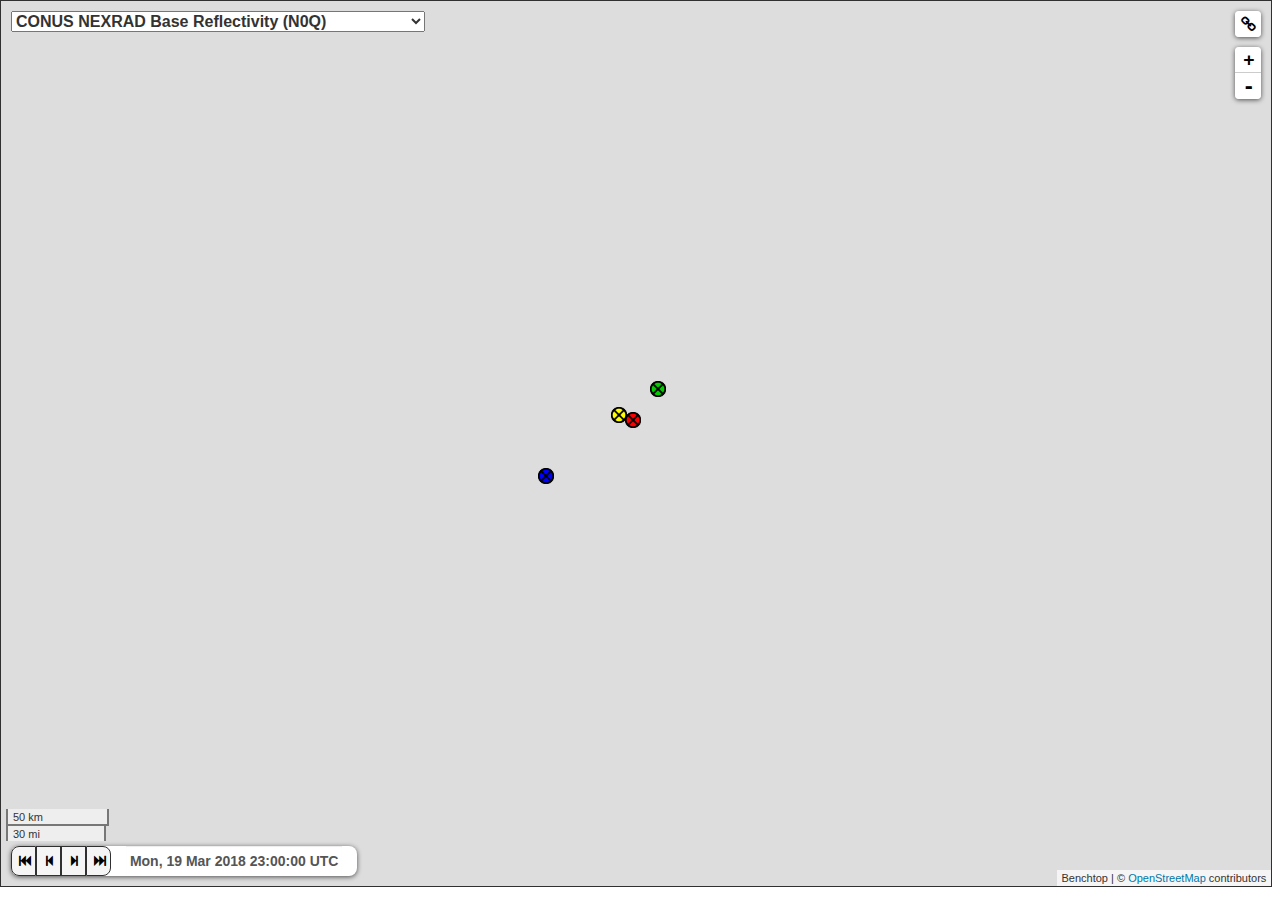
==== Sandbox/WMS-Leaflet3/WMS-Leaflet3.html @ 52acaf7d "Add LSR-specific KML plotter" ====
<!DOCTYPE html>

<html lang="en">
<head>
	<meta http-equiv="Content-Type" content="text/html; charset=UTF-8">
	<!--<base target="_top">--><base href="." target="_top">
	
	<meta name="viewport" content="width=device-width, initial-scale=1">
	
	<title>WMS Viewer (Chip)</title>
	
	<!--
	<link rel="shortcut icon" type="image/x-icon" href="https://leafletjs.com/examples/wms/docs/images/favicon.ico">
    <link rel="stylesheet" href="./WMS-Leaflet3_files/leaflet.css">	
    <script src="./WMS-Leaflet3_files/leaflet.js.download"></script>
	-->
	
	<link rel="stylesheet" href="./assets/style/bootstrap.min.css" />
	<link rel="stylesheet" href="./assets/style/bootstrap-datetimepicker.css" />
	<link rel="stylesheet" href="./assets/style/main.css" />
	
	<script src="./assets/js/jquery.min.js"></script>
	<script type="text/javascript" src="./assets/js/moment.js"></script>
	<script type="text/javascript" src="./assets/js/moment-timezone-with-data.js"></script>
	<script type="text/javascript" src="./assets/js/collapse.js"></script>
	<script type="text/javascript" src="./assets/js/transition.js"></script>
	<script type="text/javascript" src="./assets/js/bootstrap.min.js"></script>
	<script type="text/javascript" src="./assets/js/bootstrap-datetimepicker.js"></script>

	<link rel="stylesheet" href="./assets/style/jsoneditor.min.css">
	<script type="text/javascript" src="./assets/js/jsoneditor.min.js"></script>
	
	<style type="text/css">
		html,
		body {
			width: 99.7%;
			height: 99.5%;
			margin: 0.02em 0 0 0;
		}
		/*#containerT {float: left;  width: 100%; height: 3%; /* padding:  20px 20px 20px 20px* /} */
		/*#containerT .slider { width: 10%; height: 10%; } */

		#containerL,
		#containerR {
			width: 49.6%;
			height: 99.5%;
		}

		#containerL {
			float: left;
			/*border-right:1px solid #313030;  border-top:1px solid #313030;*/
		}

		#containerR {
			float: right;
			/*border-left:1px solid #313030;  border-top:1px solid #313030;*/
		}
		/*
        #containerL .map { width: 100%; height: 50%; border-bottom:1px solid #313030; }
        #containerR .map { width: 100%; height: 50%; border-bottom:1px solid #313030; }
        #containerL .map { width: 100%; height: 100%; border-bottom:1px solid #313030; }
        #containerR .map { width: 100%; height: 100%; border-bottom:1px solid #313030; }
        */

		div.line_separator {
			height: 1px;
			background: #717171;
			border-bottom: 1px solid #313030;
		}

		.titlecaption {
			padding: 3px 3px;
			font: 14px/16px Arial, Helvetica, sans-serif;
			background: white;
			background: rgba(255, 255, 255, /*0.9*/
			1.0);
			box-shadow: 0 0 15px rgba(0, 0, 0, 0.2);
			border-radius: 5px;
		}

		.titlecaption h4 {
			margin: 0 0 0px;
			color: /*#777*/
			black;
		}
		
		
		/* .leaflet-container {  */
		/*	width: 99.5%;   */
		/*	height: 99.5%;  */
		/* }  */

	</style>

	
</head>
<body>

	<!-- detect small screens (e.g., old iPhones) -->
	<script type="text/javascript">
		function isSmallScreen() {
			return screen.width < 500 || screen.height < 500
		}
	</script>
	
	<!--div class="line_separator"></div-->
	<div id="containerL">
		<!--div id="map_0" class="map"></div-->
		<!--div id="map_2" class="map"></div-->
	</div>
	<div id="containerR">
		<!--div id="map_1" class="map"></div-->
		<!--div id="map_3" class="map"></div-->
	</div>

	<div class='leaflet-control-zoom leaflet-bar row' id='dateTimeBar'>
		<div class='col-xs-4' id='dateButtonCol'></div>
		<div class='col-xs-8' id="datetimepickercol">
			<div class='input-group date' id='datetimepicker'>
				<input readonly type='text' class="form-control" id="datetimeform-control" />
				<!-- <span class="input-group-addon" id="datetimepicker-calendaricon">
					<span class="glyphicon glyphicon-calendar"></span>
				</span> -->
			</div>
		</div>
	</div>
	
	<div id="geocode-selector"></div>
	
	<!-- core Leaflet --> 
	<link rel="stylesheet" href="./dependencies/leaflet-0.7.3/leaflet.css" />
	<script src="./dependencies/leaflet-0.7.3/leaflet-src.js"></script>
		

	<!-- Leaflet plugins -->
	<!--    sync maps -->
	<script src="./dependencies/Leaflet.Sync-master/L.Map.Sync.js"></script>
	
	<!--    track mouse lat/lon  -->
	<link rel="stylesheet" href="./dependencies/Leaflet.MousePosition-master/src/L.Control.MousePosition.css" />
	<script src="./dependencies/Leaflet.MousePosition-master/src/L.Control.MousePosition.js"></script>
	
	<!--   easy buttons -->
	<link href="./assets/fonts/font-awesome-4.7.0/css/font-awesome.css" rel="stylesheet" />
	<script src="./dependencies/Leaflet.EasyButton-master/easy-button.js"></script>
	
	<!--    sidebar control  -->
	<link rel="stylesheet" href="./dependencies/leaflet-sidebar-master/src/L.Control.Sidebar.css" />
	<script src="./dependencies/leaflet-sidebar-master/src/L.Control.Sidebar.js"></script>
	
	<!--   KML Reader Layer -->
	<script type="text/javascript" src="./dependencies/leaflet-plugins-2/layer/vector/KML.js"></script>
	
<!--
	<div id="map" class="leaflet-container leaflet-touch leaflet-retina leaflet-fade-anim leaflet-grab leaflet-touch-drag leaflet-touch-zoom" tabindex="0" style="position: relative;">
		<div class="leaflet-pane leaflet-map-pane" style="transform: translate3d(0px, 0px, 0px);">
			<div class="leaflet-pane leaflet-tile-pane">
				<div class="leaflet-layer " style="z-index: 1; opacity: 1;">
					<div class="leaflet-tile-container leaflet-zoom-animated" style="z-index: 18; transform: translate3d(0px, 0px, 0px) scale(1);">
					</div>
				</div>
			</div>
			<div class="leaflet-pane leaflet-overlay-pane">
			</div>
			<div class="leaflet-pane leaflet-shadow-pane">
			</div>
			<div class="leaflet-pane leaflet-marker-pane">
			</div>
			<div class="leaflet-pane leaflet-tooltip-pane">
			</div>
			<div class="leaflet-pane leaflet-popup-pane">
			</div>
			<div class="leaflet-proxy leaflet-zoom-animated">
			</div>
		</div>
		<div class="leaflet-control-container">
			<div class="leaflet-top leaflet-left">
				<div class="leaflet-control-zoom leaflet-bar leaflet-control">
					<a class="leaflet-control-zoom-in" href="https://leafletjs.com/examples/wms/wms-example2.html#" title="Zoom in" role="button" aria-label="Zoom in" aria-disabled="false">
						<span aria-hidden="true">+</span>
					</a>
					<a class="leaflet-control-zoom-out" href="https://leafletjs.com/examples/wms/wms-example2.html#" title="Zoom out" role="button" aria-label="Zoom out" aria-disabled="false">
						<span aria-hidden="true">−</span>
					</a>
				</div>
			</div>
			<div class="leaflet-top leaflet-right">
			</div>
			<div class="leaflet-bottom leaflet-left">
				<div class='leaflet-control-zoom leaflet-bar row' id='dateTimeBar'>
				
					<div class='col-xs-4' id='dateButtonCol'></div>
					<div class='col-xs-8' id="datetimepickercol">
						<div class='input-group date' id='datetimepicker'>
							<input readonly type='text' class="form-control" id="datetimeform-control" />
							<!-- <span class="input-group-addon" id="datetimepicker-calendaricon">
								<span class="glyphicon glyphicon-calendar"></span>
							</span> -->
						</div>
					</div>
				</div>		
			</div>
			<div class="leaflet-bottom leaflet-right">
				<div class="leaflet-control-attribution leaflet-control">
				<!--
					<a href="https://leafletjs.com/" title="A JavaScript library for interactive maps">
					<svg aria-hidden="true" xmlns="http://www.w3.org/2000/svg" width="12" height="8" viewBox="0 0 12 8" class="leaflet-attribution-flag">
						<path fill="#4C7BE1" d="M0 0h12v4H0z"></path>
						<path fill="#FFD500" d="M0 4h12v3H0z"></path>
						<path fill="#E0BC00" d="M0 7h12v1H0z"></path>
					</svg>
					Leaflet</a>
				-->
				</div>
				
			</div>
		</div>
	</div>
	
	
	<script type="text/javascript">
		var GEOWATCH_NUM_MAPS_INITIAL = 1;  //Changed from 2 by Chip
		//if (isSmallScreen()) GEOWATCH_NUM_MAPS_INITIAL = 1;

		var GEOWATCH_NUM_MAPS_MAX = 4;
		var GEOWATCH_PUBLIC_MODE = true;
		var DEFAULT_MAP_CENTER = [34.75, -86.75];
		var DEFAULT_MAP_ZOOM = 8;
		var IGNORE_MAPBOX_LAYERS = false;
		var DEFAULT_SHOW_STREETS = !IGNORE_MAPBOX_LAYERS;
		var DEFAULT_SHOW_HILLSHADING = true;
		var DEFAULT_SHOW_ADVANCED_LAYERS = false;
		var DEFAULT_SHOW_LEGENDS = GEOWATCH_NUM_MAPS_INITIAL > 1;
		var DEFAULT_LAYERS = [
			"Streets and Borders (MapBox)"];
			
		var DEFAULT_PUBLIC_LAYERS = [
			"Streets and Borders (MapBox)",
			"NEXRAD Radar (nexrad-n0r-wmst)"];

		//if (!IGNORE_MAPBOX_LAYERS) {
		//	DEFAULT_LAYERS[0] = ['Streets and Borders (MapBox)']
		//	DEFAULT_PUBLIC_LAYERS[0] = ['Streets and Borders (MapBox)']
		//}
		var DEFAULT_DATETIME = '2018-03-19T23:00:00Z';
		var URLLayers = [];
		var DEFAULT_KML_FNAME = ""

		// check if URL contains parameters, e.g., go.html?N=3&DUMMY=23
		console.log("WMS_Leaflet3.html: Option string from URL = " + location.search);
		if (location.search) {
			var parameters = location.search.substring(1).split("&");
			for (var iparam = 0; iparam < parameters.length; ++iparam) {
				var parsed = parameters[iparam].split("=");
				console.log("WMS_Leaflet3.html: Parsed " + iparam + ": " + parsed);
				if (parsed.length == 2) {
					var param = parsed[0].toLowerCase(),
						value = parsed[1];
					if (param === 'n') {
						var nmaps = Number(value);
						if (isNaN(nmaps)) console.log("Invalid number of maps: " + nmaps);
						else GEOWATCH_NUM_MAPS_INITIAL = Math.floor(nmaps);
					} else if (param === 'lat') {
						var lat = Number(value);
						if (isNaN(lat)) console.log("Invalid latitude: " + value);
						else DEFAULT_MAP_CENTER[0] = lat;
					} else if (param === 'lng') {
						var lng = Number(value);
						if (isNaN(lng)) console.log("Invalid longitude: " + value);
						else DEFAULT_MAP_CENTER[1] = lng;
					} else if (param === 'zoom') {
						var zoom = Number(value);
						if (isNaN(zoom)) console.log("Invalid zoom: " + value);
						else DEFAULT_MAP_ZOOM = zoom;
					} else if (param === 'legends') {
						DEFAULT_SHOW_LEGENDS = value.toLowerCase() === 'true';
					} else if (param === 'datetime') {
						DEFAULT_DATETIME = value;
					} else if (param === 'kml_fname') {
					    DEFAULT_KML_FNAME = value;
						//console.log("WMS_Leaflet3: default kml fname = " + DEFAULT_KML_FNAME)
					} else if (param === 'maps') {
						var layers = value.split('%20').join(' ').split(";"); // replaces '%20' with ' ' then splits at ';'
						for (var i in layers) {
							if (i < DEFAULT_LAYERS.length) DEFAULT_LAYERS[i] = layers[i];
							else break;
						};
						//console.log(value);
						//console.log(layers);
						//console.log(DEFAULT_LAYERS);
					} else if (param === 'params') {
						URLLayers = URLLayers.concat([value.split(";")[0]]);
					} else console.log("Unrecognized parameter: " + param + ", with value: " + value);
					continue;
				} else {
					console.log('Bad param (= not found): ' + parameters[iparam]);
				};

			};
		}
		if (GEOWATCH_NUM_MAPS_INITIAL < 1) GEOWATCH_NUM_MAPS_INITIAL = 1;
		if (GEOWATCH_NUM_MAPS_INITIAL > GEOWATCH_NUM_MAPS_MAX) GEOWATCH_NUM_MAPS_INITIAL = GEOWATCH_NUM_MAPS_MAX;
	</script>

	<script type="text/javascript"> 


	</script>




	<script type="text/javascript" src="./components/dateChanger.js"></script>
	<script type="text/javascript" src="./components/layerChanger.js"></script>
	<script type="text/javascript" src="./components/KML_LSR.js"></script>
	<script type="text/javascript" src="./components/maps.js"></script>
	
	<!-- <script type="text/javascript" src="./components/popups.js"></script> -->
	<script type="text/javascript" src="./components/sidebars/addLayerSidebar/addLayerSidebar.js"></script>
	<!-- <script type="text/javascript" src="./components/sidebars/addLayerSidebar/soilMoistureDownscaling.js"></script> -->
	<!-- <script type="text/javascript" src="./components/sidebars/addLayerSidebar/arithmetic.js"></script> -->
	<!-- <script type="text/javascript" src="./components/sidebars/addLayerSidebar/absoluteTemporalStatistics.js"></script> -->
	<!-- <script type="text/javascript" src="./components/sidebars/addLayerSidebar/relativeTemporalStatistics.js"></script> -->
	<!-- <script type="text/javascript" src="./components/sidebars/addLayerSidebar/relativeTemporalStatisticsSoilStrength.js"></script> -->
	<!-- <script type="text/javascript" src="./components/sidebars/addLayerSidebar/spatialConvolution.js"></script> -->
	<script type="text/javascript" src="./components/sidebars/addLayerSidebar/colormap.js"></script>
	<!-- <script type="text/javascript" src="./components/cui_page/cui.js"></script> -->



</body>
</html>
---- Sandbox/WMS-Leaflet3/WMS-Leaflet3_files/leaflet.css ----
/* required styles */

.leaflet-pane,
.leaflet-tile,
.leaflet-marker-icon,
.leaflet-marker-shadow,
.leaflet-tile-container,
.leaflet-pane > svg,
.leaflet-pane > canvas,
.leaflet-zoom-box,
.leaflet-image-layer,
.leaflet-layer {
	position: absolute;
	left: 0;
	top: 0;
	}
.leaflet-container {
	overflow: hidden;
	}
.leaflet-tile,
.leaflet-marker-icon,
.leaflet-marker-shadow {
	-webkit-user-select: none;
	   -moz-user-select: none;
	        user-select: none;
	  -webkit-user-drag: none;
	}
/* Prevents IE11 from highlighting tiles in blue */
.leaflet-tile::selection {
	background: transparent;
}
/* Safari renders non-retina tile on retina better with this, but Chrome is worse */
.leaflet-safari .leaflet-tile {
	image-rendering: -webkit-optimize-contrast;
	}
/* hack that prevents hw layers "stretching" when loading new tiles */
.leaflet-safari .leaflet-tile-container {
	width: 1600px;
	height: 1600px;
	-webkit-transform-origin: 0 0;
	}
.leaflet-marker-icon,
.leaflet-marker-shadow {
	display: block;
	}
/* .leaflet-container svg: reset svg max-width decleration shipped in Joomla! (joomla.org) 3.x */
/* .leaflet-container img: map is broken in FF if you have max-width: 100% on tiles */
.leaflet-container .leaflet-overlay-pane svg {
	max-width: none !important;
	max-height: none !important;
	}
.leaflet-container .leaflet-marker-pane img,
.leaflet-container .leaflet-shadow-pane img,
.leaflet-container .leaflet-tile-pane img,
.leaflet-container img.leaflet-image-layer,
.leaflet-container .leaflet-tile {
	max-width: none !important;
	max-height: none !important;
	width: auto;
	padding: 0;
	}

.leaflet-container img.leaflet-tile {
	/* See: https://bugs.chromium.org/p/chromium/issues/detail?id=600120 */
	mix-blend-mode: plus-lighter;
}

.leaflet-container.leaflet-touch-zoom {
	-ms-touch-action: pan-x pan-y;
	touch-action: pan-x pan-y;
	}
.leaflet-container.leaflet-touch-drag {
	-ms-touch-action: pinch-zoom;
	/* Fallback for FF which doesn't support pinch-zoom */
	touch-action: none;
	touch-action: pinch-zoom;
}
.leaflet-container.leaflet-touch-drag.leaflet-touch-zoom {
	-ms-touch-action: none;
	touch-action: none;
}
.leaflet-container {
	-webkit-tap-highlight-color: transparent;
}
.leaflet-container a {
	-webkit-tap-highlight-color: rgba(51, 181, 229, 0.4);
}
.leaflet-tile {
	filter: inherit;
	visibility: hidden;
	}
.leaflet-tile-loaded {
	visibility: inherit;
	}
.leaflet-zoom-box {
	width: 0;
	height: 0;
	-moz-box-sizing: border-box;
	     box-sizing: border-box;
	z-index: 800;
	}
/* workaround for https://bugzilla.mozilla.org/show_bug.cgi?id=888319 */
.leaflet-overlay-pane svg {
	-moz-user-select: none;
	}

.leaflet-pane         { z-index: 400; }

.leaflet-tile-pane    { z-index: 200; }
.leaflet-overlay-pane { z-index: 400; }
.leaflet-shadow-pane  { z-index: 500; }
.leaflet-marker-pane  { z-index: 600; }
.leaflet-tooltip-pane   { z-index: 650; }
.leaflet-popup-pane   { z-index: 700; }

.leaflet-map-pane canvas { z-index: 100; }
.leaflet-map-pane svg    { z-index: 200; }

.leaflet-vml-shape {
	width: 1px;
	height: 1px;
	}
.lvml {
	behavior: url(#default#VML);
	display: inline-block;
	position: absolute;
	}


/* control positioning */

.leaflet-control {
	position: relative;
	z-index: 800;
	pointer-events: visiblePainted; /* IE 9-10 doesn't have auto */
	pointer-events: auto;
	}
.leaflet-top,
.leaflet-bottom {
	position: absolute;
	z-index: 1000;
	pointer-events: none;
	}
.leaflet-top {
	top: 0;
	}
.leaflet-right {
	right: 0;
	}
.leaflet-bottom {
	bottom: 0;
	}
.leaflet-left {
	left: 0;
	}
.leaflet-control {
	float: left;
	clear: both;
	}
.leaflet-right .leaflet-control {
	float: right;
	}
.leaflet-top .leaflet-control {
	margin-top: 10px;
	}
.leaflet-bottom .leaflet-control {
	margin-bottom: 10px;
	}
.leaflet-left .leaflet-control {
	margin-left: 10px;
	}
.leaflet-right .leaflet-control {
	margin-right: 10px;
	}


/* zoom and fade animations */

.leaflet-fade-anim .leaflet-popup {
	opacity: 0;
	-webkit-transition: opacity 0.2s linear;
	   -moz-transition: opacity 0.2s linear;
	        transition: opacity 0.2s linear;
	}
.leaflet-fade-anim .leaflet-map-pane .leaflet-popup {
	opacity: 1;
	}
.leaflet-zoom-animated {
	-webkit-transform-origin: 0 0;
	    -ms-transform-origin: 0 0;
	        transform-origin: 0 0;
	}
svg.leaflet-zoom-animated {
	will-change: transform;
}

.leaflet-zoom-anim .leaflet-zoom-animated {
	-webkit-transition: -webkit-transform 0.25s cubic-bezier(0,0,0.25,1);
	   -moz-transition:    -moz-transform 0.25s cubic-bezier(0,0,0.25,1);
	        transition:         transform 0.25s cubic-bezier(0,0,0.25,1);
	}
.leaflet-zoom-anim .leaflet-tile,
.leaflet-pan-anim .leaflet-tile {
	-webkit-transition: none;
	   -moz-transition: none;
	        transition: none;
	}

.leaflet-zoom-anim .leaflet-zoom-hide {
	visibility: hidden;
	}


/* cursors */

.leaflet-interactive {
	cursor: pointer;
	}
.leaflet-grab {
	cursor: -webkit-grab;
	cursor:    -moz-grab;
	cursor:         grab;
	}
.leaflet-crosshair,
.leaflet-crosshair .leaflet-interactive {
	cursor: crosshair;
	}
.leaflet-popup-pane,
.leaflet-control {
	cursor: auto;
	}
.leaflet-dragging .leaflet-grab,
.leaflet-dragging .leaflet-grab .leaflet-interactive,
.leaflet-dragging .leaflet-marker-draggable {
	cursor: move;
	cursor: -webkit-grabbing;
	cursor:    -moz-grabbing;
	cursor:         grabbing;
	}

/* marker & overlays interactivity */
.leaflet-marker-icon,
.leaflet-marker-shadow,
.leaflet-image-layer,
.leaflet-pane > svg path,
.leaflet-tile-container {
	pointer-events: none;
	}

.leaflet-marker-icon.leaflet-interactive,
.leaflet-image-layer.leaflet-interactive,
.leaflet-pane > svg path.leaflet-interactive,
svg.leaflet-image-layer.leaflet-interactive path {
	pointer-events: visiblePainted; /* IE 9-10 doesn't have auto */
	pointer-events: auto;
	}

/* visual tweaks */

.leaflet-container {
	background: #ddd;
	outline-offset: 1px;
	}
.leaflet-container a {
	color: #0078A8;
	}
.leaflet-zoom-box {
	border: 2px dotted #38f;
	background: rgba(255,255,255,0.5);
	}


/* general typography */
.leaflet-container {
	font-family: "Helvetica Neue", Arial, Helvetica, sans-serif;
	font-size: 12px;
	font-size: 0.75rem;
	line-height: 1.5;
	}


/* general toolbar styles */

.leaflet-bar {
	box-shadow: 0 1px 5px rgba(0,0,0,0.65);
	border-radius: 4px;
	}
.leaflet-bar a {
	background-color: #fff;
	border-bottom: 1px solid #ccc;
	width: 26px;
	height: 26px;
	line-height: 26px;
	display: block;
	text-align: center;
	text-decoration: none;
	color: black;
	}
.leaflet-bar a,
.leaflet-control-layers-toggle {
	background-position: 50% 50%;
	background-repeat: no-repeat;
	display: block;
	}
.leaflet-bar a:hover,
.leaflet-bar a:focus {
	background-color: #f4f4f4;
	}
.leaflet-bar a:first-child {
	border-top-left-radius: 4px;
	border-top-right-radius: 4px;
	}
.leaflet-bar a:last-child {
	border-bottom-left-radius: 4px;
	border-bottom-right-radius: 4px;
	border-bottom: none;
	}
.leaflet-bar a.leaflet-disabled {
	cursor: default;
	background-color: #f4f4f4;
	color: #bbb;
	}

.leaflet-touch .leaflet-bar a {
	width: 30px;
	height: 30px;
	line-height: 30px;
	}
.leaflet-touch .leaflet-bar a:first-child {
	border-top-left-radius: 2px;
	border-top-right-radius: 2px;
	}
.leaflet-touch .leaflet-bar a:last-child {
	border-bottom-left-radius: 2px;
	border-bottom-right-radius: 2px;
	}

/* zoom control */

.leaflet-control-zoom-in,
.leaflet-control-zoom-out {
	font: bold 18px 'Lucida Console', Monaco, monospace;
	text-indent: 1px;
	}

.leaflet-touch .leaflet-control-zoom-in, .leaflet-touch .leaflet-control-zoom-out  {
	font-size: 22px;
	}


/* layers control */

.leaflet-control-layers {
	box-shadow: 0 1px 5px rgba(0,0,0,0.4);
	background: #fff;
	border-radius: 5px;
	}
.leaflet-control-layers-toggle {
	background-image: url(images/layers.png);
	width: 36px;
	height: 36px;
	}
.leaflet-retina .leaflet-control-layers-toggle {
	background-image: url(images/layers-2x.png);
	background-size: 26px 26px;
	}
.leaflet-touch .leaflet-control-layers-toggle {
	width: 44px;
	height: 44px;
	}
.leaflet-control-layers .leaflet-control-layers-list,
.leaflet-control-layers-expanded .leaflet-control-layers-toggle {
	display: none;
	}
.leaflet-control-layers-expanded .leaflet-control-layers-list {
	display: block;
	position: relative;
	}
.leaflet-control-layers-expanded {
	padding: 6px 10px 6px 6px;
	color: #333;
	background: #fff;
	}
.leaflet-control-layers-scrollbar {
	overflow-y: scroll;
	overflow-x: hidden;
	padding-right: 5px;
	}
.leaflet-control-layers-selector {
	margin-top: 2px;
	position: relative;
	top: 1px;
	}
.leaflet-control-layers label {
	display: block;
	font-size: 13px;
	font-size: 1.08333em;
	}
.leaflet-control-layers-separator {
	height: 0;
	border-top: 1px solid #ddd;
	margin: 5px -10px 5px -6px;
	}

/* Default icon URLs */
.leaflet-default-icon-path { /* used only in path-guessing heuristic, see L.Icon.Default */
	background-image: url(images/marker-icon.png);
	}


/* attribution and scale controls */

.leaflet-container .leaflet-control-attribution {
	background: #fff;
	background: rgba(255, 255, 255, 0.8);
	margin: 0;
	}
.leaflet-control-attribution,
.leaflet-control-scale-line {
	padding: 0 5px;
	color: #333;
	line-height: 1.4;
	}
.leaflet-control-attribution a {
	text-decoration: none;
	}
.leaflet-control-attribution a:hover,
.leaflet-control-attribution a:focus {
	text-decoration: underline;
	}
.leaflet-attribution-flag {
	display: inline !important;
	vertical-align: baseline !important;
	width: 1em;
	height: 0.6669em;
	}
.leaflet-left .leaflet-control-scale {
	margin-left: 5px;
	}
.leaflet-bottom .leaflet-control-scale {
	margin-bottom: 5px;
	}
.leaflet-control-scale-line {
	border: 2px solid #777;
	border-top: none;
	line-height: 1.1;
	padding: 2px 5px 1px;
	white-space: nowrap;
	-moz-box-sizing: border-box;
	     box-sizing: border-box;
	background: rgba(255, 255, 255, 0.8);
	text-shadow: 1px 1px #fff;
	}
.leaflet-control-scale-line:not(:first-child) {
	border-top: 2px solid #777;
	border-bottom: none;
	margin-top: -2px;
	}
.leaflet-control-scale-line:not(:first-child):not(:last-child) {
	border-bottom: 2px solid #777;
	}

.leaflet-touch .leaflet-control-attribution,
.leaflet-touch .leaflet-control-layers,
.leaflet-touch .leaflet-bar {
	box-shadow: none;
	}
.leaflet-touch .leaflet-control-layers,
.leaflet-touch .leaflet-bar {
	border: 2px solid rgba(0,0,0,0.2);
	background-clip: padding-box;
	}


/* popup */

.leaflet-popup {
	position: absolute;
	text-align: center;
	margin-bottom: 20px;
	}
.leaflet-popup-content-wrapper {
	padding: 1px;
	text-align: left;
	border-radius: 12px;
	}
.leaflet-popup-content {
	margin: 13px 24px 13px 20px;
	line-height: 1.3;
	font-size: 13px;
	font-size: 1.08333em;
	min-height: 1px;
	}
.leaflet-popup-content p {
	margin: 17px 0;
	margin: 1.3em 0;
	}
.leaflet-popup-tip-container {
	width: 40px;
	height: 20px;
	position: absolute;
	left: 50%;
	margin-top: -1px;
	margin-left: -20px;
	overflow: hidden;
	pointer-events: none;
	}
.leaflet-popup-tip {
	width: 17px;
	height: 17px;
	padding: 1px;

	margin: -10px auto 0;
	pointer-events: auto;

	-webkit-transform: rotate(45deg);
	   -moz-transform: rotate(45deg);
	    -ms-transform: rotate(45deg);
	        transform: rotate(45deg);
	}
.leaflet-popup-content-wrapper,
.leaflet-popup-tip {
	background: white;
	color: #333;
	box-shadow: 0 3px 14px rgba(0,0,0,0.4);
	}
.leaflet-container a.leaflet-popup-close-button {
	position: absolute;
	top: 0;
	right: 0;
	border: none;
	text-align: center;
	width: 24px;
	height: 24px;
	font: 16px/24px Tahoma, Verdana, sans-serif;
	color: #757575;
	text-decoration: none;
	background: transparent;
	}
.leaflet-container a.leaflet-popup-close-button:hover,
.leaflet-container a.leaflet-popup-close-button:focus {
	color: #585858;
	}
.leaflet-popup-scrolled {
	overflow: auto;
	}

.leaflet-oldie .leaflet-popup-content-wrapper {
	-ms-zoom: 1;
	}
.leaflet-oldie .leaflet-popup-tip {
	width: 24px;
	margin: 0 auto;

	-ms-filter: "progid:DXImageTransform.Microsoft.Matrix(M11=0.70710678, M12=0.70710678, M21=-0.70710678, M22=0.70710678)";
	filter: progid:DXImageTransform.Microsoft.Matrix(M11=0.70710678, M12=0.70710678, M21=-0.70710678, M22=0.70710678);
	}

.leaflet-oldie .leaflet-control-zoom,
.leaflet-oldie .leaflet-control-layers,
.leaflet-oldie .leaflet-popup-content-wrapper,
.leaflet-oldie .leaflet-popup-tip {
	border: 1px solid #999;
	}


/* div icon */

.leaflet-div-icon {
	background: #fff;
	border: 1px solid #666;
	}


/* Tooltip */
/* Base styles for the element that has a tooltip */
.leaflet-tooltip {
	position: absolute;
	padding: 6px;
	background-color: #fff;
	border: 1px solid #fff;
	border-radius: 3px;
	color: #222;
	white-space: nowrap;
	-webkit-user-select: none;
	-moz-user-select: none;
	-ms-user-select: none;
	user-select: none;
	pointer-events: none;
	box-shadow: 0 1px 3px rgba(0,0,0,0.4);
	}
.leaflet-tooltip.leaflet-interactive {
	cursor: pointer;
	pointer-events: auto;
	}
.leaflet-tooltip-top:before,
.leaflet-tooltip-bottom:before,
.leaflet-tooltip-left:before,
.leaflet-tooltip-right:before {
	position: absolute;
	pointer-events: none;
	border: 6px solid transparent;
	background: transparent;
	content: "";
	}

/* Directions */

.leaflet-tooltip-bottom {
	margin-top: 6px;
}
.leaflet-tooltip-top {
	margin-top: -6px;
}
.leaflet-tooltip-bottom:before,
.leaflet-tooltip-top:before {
	left: 50%;
	margin-left: -6px;
	}
.leaflet-tooltip-top:before {
	bottom: 0;
	margin-bottom: -12px;
	border-top-color: #fff;
	}
.leaflet-tooltip-bottom:before {
	top: 0;
	margin-top: -12px;
	margin-left: -6px;
	border-bottom-color: #fff;
	}
.leaflet-tooltip-left {
	margin-left: -6px;
}
.leaflet-tooltip-right {
	margin-left: 6px;
}
.leaflet-tooltip-left:before,
.leaflet-tooltip-right:before {
	top: 50%;
	margin-top: -6px;
	}
.leaflet-tooltip-left:before {
	right: 0;
	margin-right: -12px;
	border-left-color: #fff;
	}
.leaflet-tooltip-right:before {
	left: 0;
	margin-left: -12px;
	border-right-color: #fff;
	}

/* Printing */

@media print {
	/* Prevent printers from removing background-images of controls. */
	.leaflet-control {
		-webkit-print-color-adjust: exact;
		print-color-adjust: exact;
		}
	}
---- Sandbox/WMS-Leaflet3/assets/style/main.css ----
/* #datetimepicker-calendaricon, */
#datetimeform-control {
  font-size: 14px;
  font-weight: bold;
  background-color: white;
  border: 0px;
  text-align: center;
  height: 30px;
  padding-left: 2px;
  padding-right: 2px;

  /* Because calendar glyphicon is hidden, enable the form-control pointer */
  cursor: pointer;
  background: transparent;
}

/* Hide the calendar glyphicon for now */
#datetimepicker-calendaricon {
  display: none;
  width: 0px;
}
#datetimepicker {
  width: 100%;
}

#dateButtonCol,
#datetimepickercol {
  padding-left: 0px;
  height: 30px;
}

#hourViewHeaderPrev,
#hourViewHeaderNext {
  display: none;
}
.bootstrap-datetimepicker-widget.usetwentyfour td.hour:after {
  content: "h";
}
.remove {
  display: none;
}
#hourViewHeaderPrev,
#hourViewHeaderNext {
  display: table-cell;
}
textarea,
input,
select {
  width: inherit;
  line-height: 1;
  resize: none;
  white-space: nowrap;
}
.no-padding-left {
  padding-left: 0px;
}
.no-padding-right {
  padding-right: 0px;
}
.margin-minus-ten {
  margin-left: -10%;
}
.margin-minus-five {
  margin-left: -5%;
}
.padding {
  padding-top: 15px;
}
.w-25 {
  width: 25%;
}
.w-50 {
  width: 50%;
}
.w-75 {
  width: 75%;
}
.w-90 {
  width: 90%;
}
.w-100 {
  width: 100%;
}
---- Sandbox/WMS-Leaflet3/assets/style/jsoneditor.min.css ----
div.jsoneditor .jsoneditor-search input{height:auto;border:inherit}div.jsoneditor .jsoneditor-search input:focus{border:none!important;box-shadow:none!important}div.jsoneditor table{border-collapse:collapse;width:auto}div.jsoneditor td,div.jsoneditor th{padding:0;display:table-cell;text-align:left;vertical-align:inherit;border-radius:inherit}div.jsoneditor-field,div.jsoneditor-readonly,div.jsoneditor-value{border:1px solid transparent;min-height:16px;min-width:32px;padding:2px;margin:1px;word-wrap:break-word;float:left}div.jsoneditor-field p,div.jsoneditor-value p{margin:0}div.jsoneditor-value{word-break:break-word}div.jsoneditor-readonly{min-width:16px;color:gray}div.jsoneditor-empty{border-color:#d3d3d3;border-style:dashed;border-radius:2px}div.jsoneditor-field.jsoneditor-empty::after,div.jsoneditor-value.jsoneditor-empty::after{pointer-events:none;color:#d3d3d3;font-size:8pt}div.jsoneditor-field.jsoneditor-empty::after{content:"field"}div.jsoneditor-value.jsoneditor-empty::after{content:"value"}a.jsoneditor-value.jsoneditor-url,div.jsoneditor-value.jsoneditor-url{color:green;text-decoration:underline}a.jsoneditor-value.jsoneditor-url{display:inline-block;padding:2px;margin:2px}a.jsoneditor-value.jsoneditor-url:focus,a.jsoneditor-value.jsoneditor-url:hover{color:#ee422e}div.jsoneditor td.jsoneditor-separator{padding:3px 0;vertical-align:top;color:gray}div.jsoneditor-field.jsoneditor-highlight,div.jsoneditor-field[contenteditable=true]:focus,div.jsoneditor-field[contenteditable=true]:hover,div.jsoneditor-value.jsoneditor-highlight,div.jsoneditor-value[contenteditable=true]:focus,div.jsoneditor-value[contenteditable=true]:hover{background-color:#ffffab;border:1px solid #ff0;border-radius:2px}div.jsoneditor-field.jsoneditor-highlight-active,div.jsoneditor-field.jsoneditor-highlight-active:focus,div.jsoneditor-field.jsoneditor-highlight-active:hover,div.jsoneditor-value.jsoneditor-highlight-active,div.jsoneditor-value.jsoneditor-highlight-active:focus,div.jsoneditor-value.jsoneditor-highlight-active:hover{background-color:#fe0;border:1px solid #ffc700;border-radius:2px}div.jsoneditor-value.jsoneditor-string{color:green}div.jsoneditor-value.jsoneditor-array,div.jsoneditor-value.jsoneditor-object{min-width:16px;color:grey}div.jsoneditor-value.jsoneditor-number{color:#ee422e}div.jsoneditor-value.jsoneditor-boolean{color:#ff8c00}div.jsoneditor-value.jsoneditor-null{color:#004ed0}div.jsoneditor-value.jsoneditor-invalid{color:#000}div.jsoneditor-tree button{width:24px;height:24px;padding:0;margin:0;border:none;cursor:pointer;background:transparent url(img/jsoneditor-icons.svg)}div.jsoneditor-mode-form tr.jsoneditor-expandable td.jsoneditor-tree,div.jsoneditor-mode-view tr.jsoneditor-expandable td.jsoneditor-tree{cursor:pointer}div.jsoneditor-tree button.jsoneditor-collapsed{background-position:0 -48px}div.jsoneditor-tree button.jsoneditor-expanded{background-position:0 -72px}div.jsoneditor-tree button.jsoneditor-contextmenu{background-position:-48px -72px}div.jsoneditor-tree button.jsoneditor-contextmenu.jsoneditor-selected,div.jsoneditor-tree button.jsoneditor-contextmenu:focus,div.jsoneditor-tree button.jsoneditor-contextmenu:hover,tr.jsoneditor-selected.jsoneditor-first button.jsoneditor-contextmenu{background-position:-48px -48px}div.jsoneditor-tree :focus{outline:0}div.jsoneditor-tree button:focus{background-color:#f5f5f5;outline:#e5e5e5 solid 1px}div.jsoneditor-tree button.jsoneditor-invisible{visibility:hidden;background:0 0}div.jsoneditor{color:#1a1a1a;border:1px solid #3883fa;-moz-box-sizing:border-box;-webkit-box-sizing:border-box;box-sizing:border-box;width:100%;height:100%;position:relative;padding:0;line-height:100%}div.jsoneditor-tree table.jsoneditor-tree{border-collapse:collapse;border-spacing:0;width:100%;margin:0}div.jsoneditor-outer{position:static;width:100%;height:100%;margin:-35px 0 0 0;padding:35px 0 0 0;-moz-box-sizing:border-box;-webkit-box-sizing:border-box;box-sizing:border-box}div.jsoneditor-outer.has-nav-bar{margin:-61px 0 0 0;padding:61px 0 0 0}div.jsoneditor-outer.has-status-bar{margin:-35px 0 -26px 0;padding:35px 0 26px 0}.ace-jsoneditor,textarea.jsoneditor-text{min-height:150px}div.jsoneditor-tree{width:100%;height:100%;position:relative;overflow:auto}textarea.jsoneditor-text{width:100%;height:100%;margin:0;-moz-box-sizing:border-box;-webkit-box-sizing:border-box;box-sizing:border-box;outline-width:0;border:none;background-color:#fff;resize:none}tr.jsoneditor-highlight,tr.jsoneditor-selected{background-color:#d3d3d3}tr.jsoneditor-selected button.jsoneditor-contextmenu,tr.jsoneditor-selected button.jsoneditor-dragarea{visibility:hidden}tr.jsoneditor-selected.jsoneditor-first button.jsoneditor-contextmenu,tr.jsoneditor-selected.jsoneditor-first button.jsoneditor-dragarea{visibility:visible}div.jsoneditor-tree button.jsoneditor-dragarea{background:url(img/jsoneditor-icons.svg) -72px -72px;cursor:move}div.jsoneditor-tree button.jsoneditor-dragarea:focus,div.jsoneditor-tree button.jsoneditor-dragarea:hover,tr.jsoneditor-selected.jsoneditor-first button.jsoneditor-dragarea{background-position:-72px -48px}div.jsoneditor td,div.jsoneditor th,div.jsoneditor tr{padding:0;margin:0}div.jsoneditor td{vertical-align:top}div.jsoneditor td.jsoneditor-tree{vertical-align:top}.jsoneditor-schema-error,div.jsoneditor td,div.jsoneditor textarea,div.jsoneditor th,div.jsoneditor-field,div.jsoneditor-value{font-family:droid sans mono,consolas,monospace,courier new,courier,sans-serif;font-size:10pt;color:#1a1a1a}.jsoneditor-schema-error{cursor:default;display:inline-block;height:24px;line-height:24px;position:relative;text-align:center;width:24px}div.jsoneditor-tree .jsoneditor-schema-error{width:24px;height:24px;padding:0;margin:0 4px 0 0;background:url(img/jsoneditor-icons.svg) -168px -48px}.jsoneditor-schema-error .jsoneditor-popover{background-color:#4c4c4c;border-radius:3px;box-shadow:0 0 5px rgba(0,0,0,.4);color:#fff;display:none;padding:7px 10px;position:absolute;width:200px;z-index:4}.jsoneditor-schema-error .jsoneditor-popover.jsoneditor-above{bottom:32px;left:-98px}.jsoneditor-schema-error .jsoneditor-popover.jsoneditor-below{top:32px;left:-98px}.jsoneditor-schema-error .jsoneditor-popover.jsoneditor-left{top:-7px;right:32px}.jsoneditor-schema-error .jsoneditor-popover.jsoneditor-right{top:-7px;left:32px}.jsoneditor-schema-error .jsoneditor-popover:before{border-right:7px solid transparent;border-left:7px solid transparent;content:'';display:block;left:50%;margin-left:-7px;position:absolute}.jsoneditor-schema-error .jsoneditor-popover.jsoneditor-above:before{border-top:7px solid #4c4c4c;bottom:-7px}.jsoneditor-schema-error .jsoneditor-popover.jsoneditor-below:before{border-bottom:7px solid #4c4c4c;top:-7px}.jsoneditor-schema-error .jsoneditor-popover.jsoneditor-left:before{border-left:7px solid #4c4c4c;border-top:7px solid transparent;border-bottom:7px solid transparent;content:'';top:19px;right:-14px;left:inherit;margin-left:inherit;margin-top:-7px;position:absolute}.jsoneditor-schema-error .jsoneditor-popover.jsoneditor-right:before{border-right:7px solid #4c4c4c;border-top:7px solid transparent;border-bottom:7px solid transparent;content:'';top:19px;left:-14px;margin-left:inherit;margin-top:-7px;position:absolute}.jsoneditor-schema-error:focus .jsoneditor-popover,.jsoneditor-schema-error:hover .jsoneditor-popover{display:block;-webkit-animation:fade-in .3s linear 1,move-up .3s linear 1;-moz-animation:fade-in .3s linear 1,move-up .3s linear 1;-ms-animation:fade-in .3s linear 1,move-up .3s linear 1}@-webkit-keyframes fade-in{from{opacity:0}to{opacity:1}}@-moz-keyframes fade-in{from{opacity:0}to{opacity:1}}@-ms-keyframes fade-in{from{opacity:0}to{opacity:1}}.jsoneditor .jsoneditor-text-errors{width:100%;border-collapse:collapse;background-color:#ffef8b;border-top:1px solid gold}.jsoneditor .jsoneditor-text-errors td{padding:3px 6px;vertical-align:middle}.jsoneditor-text-errors .jsoneditor-schema-error{border:none;width:24px;height:24px;padding:0;margin:0 4px 0 0;background:url(img/jsoneditor-icons.svg) -168px -48px}div.jsoneditor-contextmenu-root{position:relative;width:0;height:0}div.jsoneditor-contextmenu{position:absolute;box-sizing:content-box;z-index:99999}div.jsoneditor-contextmenu li,div.jsoneditor-contextmenu ul{box-sizing:content-box;position:relative}div.jsoneditor-contextmenu ul{position:relative;left:0;top:0;width:128px;background:#fff;border:1px solid #d3d3d3;box-shadow:2px 2px 12px rgba(128,128,128,.3);list-style:none;margin:0;padding:0}div.jsoneditor-contextmenu ul li button{position:relative;padding:0 4px 0 0;margin:0;width:128px;height:auto;border:none;cursor:pointer;color:#4d4d4d;background:0 0;font-size:10pt;font-family:arial,sans-serif;box-sizing:border-box;text-align:left}div.jsoneditor-contextmenu ul li button::-moz-focus-inner{padding:0;border:0}div.jsoneditor-contextmenu ul li button:focus,div.jsoneditor-contextmenu ul li button:hover{color:#1a1a1a;background-color:#f5f5f5;outline:0}div.jsoneditor-contextmenu ul li button.jsoneditor-default{width:96px}div.jsoneditor-contextmenu ul li button.jsoneditor-expand{float:right;width:32px;height:24px;border-left:1px solid #e5e5e5}div.jsoneditor-contextmenu div.jsoneditor-icon{position:absolute;top:0;left:0;width:24px;height:24px;border:none;padding:0;margin:0;background-image:url(img/jsoneditor-icons.svg)}div.jsoneditor-contextmenu ul li ul div.jsoneditor-icon{margin-left:24px}div.jsoneditor-contextmenu div.jsoneditor-text{padding:4px 0 4px 24px;word-wrap:break-word}div.jsoneditor-contextmenu div.jsoneditor-text.jsoneditor-right-margin{padding-right:24px}div.jsoneditor-contextmenu ul li button div.jsoneditor-expand{position:absolute;top:0;right:0;width:24px;height:24px;padding:0;margin:0 4px 0 0;background:url(img/jsoneditor-icons.svg) 0 -72px;opacity:.4}div.jsoneditor-contextmenu ul li button.jsoneditor-expand:focus div.jsoneditor-expand,div.jsoneditor-contextmenu ul li button.jsoneditor-expand:hover div.jsoneditor-expand,div.jsoneditor-contextmenu ul li button:focus div.jsoneditor-expand,div.jsoneditor-contextmenu ul li button:hover div.jsoneditor-expand,div.jsoneditor-contextmenu ul li.jsoneditor-selected div.jsoneditor-expand{opacity:1}div.jsoneditor-contextmenu div.jsoneditor-separator{height:0;border-top:1px solid #e5e5e5;padding-top:5px;margin-top:5px}div.jsoneditor-contextmenu button.jsoneditor-remove>div.jsoneditor-icon{background-position:-24px -24px}div.jsoneditor-contextmenu button.jsoneditor-remove:focus>div.jsoneditor-icon,div.jsoneditor-contextmenu button.jsoneditor-remove:hover>div.jsoneditor-icon{background-position:-24px 0}div.jsoneditor-contextmenu button.jsoneditor-append>div.jsoneditor-icon{background-position:0 -24px}div.jsoneditor-contextmenu button.jsoneditor-append:focus>div.jsoneditor-icon,div.jsoneditor-contextmenu button.jsoneditor-append:hover>div.jsoneditor-icon{background-position:0 0}div.jsoneditor-contextmenu button.jsoneditor-insert>div.jsoneditor-icon{background-position:0 -24px}div.jsoneditor-contextmenu button.jsoneditor-insert:focus>div.jsoneditor-icon,div.jsoneditor-contextmenu button.jsoneditor-insert:hover>div.jsoneditor-icon{background-position:0 0}div.jsoneditor-contextmenu button.jsoneditor-duplicate>div.jsoneditor-icon{background-position:-48px -24px}div.jsoneditor-contextmenu button.jsoneditor-duplicate:focus>div.jsoneditor-icon,div.jsoneditor-contextmenu button.jsoneditor-duplicate:hover>div.jsoneditor-icon{background-position:-48px 0}div.jsoneditor-contextmenu button.jsoneditor-sort-asc>div.jsoneditor-icon{background-position:-168px -24px}div.jsoneditor-contextmenu button.jsoneditor-sort-asc:focus>div.jsoneditor-icon,div.jsoneditor-contextmenu button.jsoneditor-sort-asc:hover>div.jsoneditor-icon{background-position:-168px 0}div.jsoneditor-contextmenu button.jsoneditor-sort-desc>div.jsoneditor-icon{background-position:-192px -24px}div.jsoneditor-contextmenu button.jsoneditor-sort-desc:focus>div.jsoneditor-icon,div.jsoneditor-contextmenu button.jsoneditor-sort-desc:hover>div.jsoneditor-icon{background-position:-192px 0}div.jsoneditor-contextmenu ul li button.jsoneditor-selected,div.jsoneditor-contextmenu ul li button.jsoneditor-selected:focus,div.jsoneditor-contextmenu ul li button.jsoneditor-selected:hover{color:#fff;background-color:#ee422e}div.jsoneditor-contextmenu ul li{overflow:hidden}div.jsoneditor-contextmenu ul li ul{display:none;position:relative;left:-10px;top:0;border:none;box-shadow:inset 0 0 10px rgba(128,128,128,.5);padding:0 10px;-webkit-transition:all .3s ease-out;-moz-transition:all .3s ease-out;-o-transition:all .3s ease-out;transition:all .3s ease-out}div.jsoneditor-contextmenu ul li ul li button{padding-left:24px;animation:all ease-in-out 1s}div.jsoneditor-contextmenu ul li ul li button:focus,div.jsoneditor-contextmenu ul li ul li button:hover{background-color:#f5f5f5}div.jsoneditor-contextmenu button.jsoneditor-type-string>div.jsoneditor-icon{background-position:-144px -24px}div.jsoneditor-contextmenu button.jsoneditor-type-string.jsoneditor-selected>div.jsoneditor-icon,div.jsoneditor-contextmenu button.jsoneditor-type-string:focus>div.jsoneditor-icon,div.jsoneditor-contextmenu button.jsoneditor-type-string:hover>div.jsoneditor-icon{background-position:-144px 0}div.jsoneditor-contextmenu button.jsoneditor-type-auto>div.jsoneditor-icon{background-position:-120px -24px}div.jsoneditor-contextmenu button.jsoneditor-type-auto.jsoneditor-selected>div.jsoneditor-icon,div.jsoneditor-contextmenu button.jsoneditor-type-auto:focus>div.jsoneditor-icon,div.jsoneditor-contextmenu button.jsoneditor-type-auto:hover>div.jsoneditor-icon{background-position:-120px 0}div.jsoneditor-contextmenu button.jsoneditor-type-object>div.jsoneditor-icon{background-position:-72px -24px}div.jsoneditor-contextmenu button.jsoneditor-type-object.jsoneditor-selected>div.jsoneditor-icon,div.jsoneditor-contextmenu button.jsoneditor-type-object:focus>div.jsoneditor-icon,div.jsoneditor-contextmenu button.jsoneditor-type-object:hover>div.jsoneditor-icon{background-position:-72px 0}div.jsoneditor-contextmenu button.jsoneditor-type-array>div.jsoneditor-icon{background-position:-96px -24px}div.jsoneditor-contextmenu button.jsoneditor-type-array.jsoneditor-selected>div.jsoneditor-icon,div.jsoneditor-contextmenu button.jsoneditor-type-array:focus>div.jsoneditor-icon,div.jsoneditor-contextmenu button.jsoneditor-type-array:hover>div.jsoneditor-icon{background-position:-96px 0}div.jsoneditor-contextmenu button.jsoneditor-type-modes>div.jsoneditor-icon{background-image:none;width:6px}div.jsoneditor-menu{width:100%;height:35px;padding:2px;margin:0;-moz-box-sizing:border-box;-webkit-box-sizing:border-box;box-sizing:border-box;color:#fff;background-color:#3883fa;border-bottom:1px solid #3883fa}div.jsoneditor-menu>button,div.jsoneditor-menu>div.jsoneditor-modes>button{width:26px;height:26px;margin:2px;padding:0;border-radius:2px;border:1px solid transparent;background:transparent url(img/jsoneditor-icons.svg);color:#fff;opacity:.8;font-family:arial,sans-serif;font-size:10pt;float:left}div.jsoneditor-menu>button:hover,div.jsoneditor-menu>div.jsoneditor-modes>button:hover{background-color:rgba(255,255,255,.2);border:1px solid rgba(255,255,255,.4)}div.jsoneditor-menu>button:active,div.jsoneditor-menu>button:focus,div.jsoneditor-menu>div.jsoneditor-modes>button:active,div.jsoneditor-menu>div.jsoneditor-modes>button:focus{background-color:rgba(255,255,255,.3)}div.jsoneditor-menu>button:disabled,div.jsoneditor-menu>div.jsoneditor-modes>button:disabled{opacity:.5}div.jsoneditor-menu>button.jsoneditor-collapse-all{background-position:0 -96px}div.jsoneditor-menu>button.jsoneditor-expand-all{background-position:0 -120px}div.jsoneditor-menu>button.jsoneditor-undo{background-position:-24px -96px}div.jsoneditor-menu>button.jsoneditor-undo:disabled{background-position:-24px -120px}div.jsoneditor-menu>button.jsoneditor-redo{background-position:-48px -96px}div.jsoneditor-menu>button.jsoneditor-redo:disabled{background-position:-48px -120px}div.jsoneditor-menu>button.jsoneditor-compact{background-position:-72px -96px}div.jsoneditor-menu>button.jsoneditor-format{background-position:-72px -120px}div.jsoneditor-menu>button.jsoneditor-repair{background-position:-96px -96px}div.jsoneditor-menu>div.jsoneditor-modes{display:inline-block;float:left}div.jsoneditor-menu>div.jsoneditor-modes>button{background-image:none;width:auto;padding-left:6px;padding-right:6px}div.jsoneditor-menu>button.jsoneditor-separator,div.jsoneditor-menu>div.jsoneditor-modes>button.jsoneditor-separator{margin-left:10px}div.jsoneditor-menu a{font-family:arial,sans-serif;font-size:10pt;color:#fff;opacity:.8;vertical-align:middle}div.jsoneditor-menu a:hover{opacity:1}div.jsoneditor-menu a.jsoneditor-poweredBy{font-size:8pt;position:absolute;right:0;top:0;padding:10px}table.jsoneditor-search div.jsoneditor-results,table.jsoneditor-search input{font-family:arial,sans-serif;font-size:10pt;color:#1a1a1a;background:0 0}table.jsoneditor-search div.jsoneditor-results{color:#fff;padding-right:5px;line-height:24px}table.jsoneditor-search{position:absolute;right:4px;top:4px;border-collapse:collapse;border-spacing:0}table.jsoneditor-search div.jsoneditor-frame{border:1px solid transparent;background-color:#fff;padding:0 2px;margin:0}table.jsoneditor-search div.jsoneditor-frame table{border-collapse:collapse}table.jsoneditor-search input{width:120px;border:none;outline:0;margin:1px;line-height:20px}table.jsoneditor-search button{width:16px;height:24px;padding:0;margin:0;border:none;background:url(img/jsoneditor-icons.svg);vertical-align:top}table.jsoneditor-search button:hover{background-color:transparent}table.jsoneditor-search button.jsoneditor-refresh{width:18px;background-position:-99px -73px}table.jsoneditor-search button.jsoneditor-next{cursor:pointer;background-position:-124px -73px}table.jsoneditor-search button.jsoneditor-next:hover{background-position:-124px -49px}table.jsoneditor-search button.jsoneditor-previous{cursor:pointer;background-position:-148px -73px;margin-right:2px}table.jsoneditor-search button.jsoneditor-previous:hover{background-position:-148px -49px}div.jsoneditor div.autocomplete.dropdown{position:absolute;background:#fff;box-shadow:2px 2px 12px rgba(128,128,128,.3);border:1px solid #d3d3d3;z-index:100;overflow-x:hidden;overflow-y:auto;cursor:default;margin:0;padding-left:2pt;padding-right:5pt;text-align:left;outline:0;font-family:droid sans mono,consolas,monospace,courier new,courier,sans-serif;font-size:10pt}div.jsoneditor div.autocomplete.dropdown .item{color:#333}div.jsoneditor div.autocomplete.dropdown .item.hover{background-color:#ddd}div.jsoneditor div.autocomplete.hint{color:#aaa;top:4px;left:4px}div.jsoneditor-treepath{padding:0 5px;overflow:hidden}div.jsoneditor-treepath div.jsoneditor-contextmenu-root{position:absolute;left:0}div.jsoneditor-treepath span.jsoneditor-treepath-element{margin:1px;font-family:arial,sans-serif;font-size:10pt}div.jsoneditor-treepath span.jsoneditor-treepath-seperator{margin:2px;font-size:9pt;font-family:arial,sans-serif}div.jsoneditor-treepath span.jsoneditor-treepath-element:hover,div.jsoneditor-treepath span.jsoneditor-treepath-seperator:hover{cursor:pointer;text-decoration:underline}div.jsoneditor-statusbar{line-height:26px;height:26px;margin-top:-26px;color:grey;background-color:#ebebeb;border-top:1px solid #d3d3d3;-moz-box-sizing:border-box;-webkit-box-sizing:border-box;box-sizing:border-box;font-size:10pt}div.jsoneditor-statusbar>.jsoneditor-curserinfo-label{margin:0 2px 0 4px}div.jsoneditor-statusbar>.jsoneditor-curserinfo-val{margin-right:12px}div.jsoneditor-statusbar>.jsoneditor-curserinfo-count{margin-left:4px}div.jsoneditor-navigation-bar{width:100%;height:26px;line-height:26px;padding:0;margin:0;border-bottom:1px solid #d3d3d3;-moz-box-sizing:border-box;-webkit-box-sizing:border-box;box-sizing:border-box;color:grey;background-color:#ebebeb;font-size:10pt}div.jsoneditor-navigation-bar.nav-bar-empty:after{content:'Select a node ...';color:rgba(104,104,91,.56);position:absolute;margin-left:5px}
---- Sandbox/WMS-Leaflet3/dependencies/leaflet-0.7.3/leaflet.css ----
/* required styles */

.leaflet-map-pane,
.leaflet-tile,
.leaflet-marker-icon,
.leaflet-marker-shadow,
.leaflet-tile-pane,
.leaflet-tile-container,
.leaflet-overlay-pane,
.leaflet-shadow-pane,
.leaflet-marker-pane,
.leaflet-popup-pane,
.leaflet-overlay-pane svg,
.leaflet-zoom-box,
.leaflet-image-layer,
.leaflet-layer {
	position: absolute;
	left: 0;
	top: 0;
	}
.leaflet-container {
	overflow: hidden;
	-ms-touch-action: none;
	}
.leaflet-tile,
.leaflet-marker-icon,
.leaflet-marker-shadow {
	-webkit-user-select: none;
	   -moz-user-select: none;
	        user-select: none;
	-webkit-user-drag: none;
	}
.leaflet-marker-icon,
.leaflet-marker-shadow {
	display: block;
	}
/* map is broken in FF if you have max-width: 100% on tiles */
.leaflet-container img {
	max-width: none !important;
	}
/* stupid Android 2 doesn't understand "max-width: none" properly */
.leaflet-container img.leaflet-image-layer {
	max-width: 15000px !important;
	}
.leaflet-tile {
	filter: inherit;
	visibility: hidden;
	}
.leaflet-tile-loaded {
	visibility: inherit;
	}
.leaflet-zoom-box {
	width: 0;
	height: 0;
	}
/* workaround for https://bugzilla.mozilla.org/show_bug.cgi?id=888319 */
.leaflet-overlay-pane svg {
	-moz-user-select: none;
	}

.leaflet-tile-pane    { z-index: 2; }
.leaflet-objects-pane { z-index: 3; }
.leaflet-overlay-pane { z-index: 4; }
.leaflet-shadow-pane  { z-index: 5; }
.leaflet-marker-pane  { z-index: 6; }
.leaflet-popup-pane   { z-index: 7; }

.leaflet-vml-shape {
	width: 1px;
	height: 1px;
	}
.lvml {
	behavior: url(#default#VML);
	display: inline-block;
	position: absolute;
	}


/* control positioning */

.leaflet-control {
	position: relative;
	z-index: 7;
	pointer-events: auto;
	}
.leaflet-top,
.leaflet-bottom {
	position: absolute;
	z-index: 1000;
	pointer-events: none;
	}
.leaflet-top {
	top: 0;
	}
.leaflet-right {
	right: 0;
	}
.leaflet-bottom {
	bottom: 0;
	}
.leaflet-left {
	left: 0;
	}
.leaflet-control {
	float: left;
	clear: both;
	}
.leaflet-right .leaflet-control {
	float: right;
	}
.leaflet-top .leaflet-control {
	margin-top: 10px;
	}
.leaflet-bottom .leaflet-control {
	margin-bottom: 10px;
	}
.leaflet-left .leaflet-control {
	margin-left: 10px;
	}
.leaflet-right .leaflet-control {
	margin-right: 10px;
	}


/* zoom and fade animations */

.leaflet-fade-anim .leaflet-tile,
.leaflet-fade-anim .leaflet-popup {
	opacity: 0;
	-webkit-transition: opacity 0.2s linear;
	   -moz-transition: opacity 0.2s linear;
	     -o-transition: opacity 0.2s linear;
	        transition: opacity 0.2s linear;
	}
.leaflet-fade-anim .leaflet-tile-loaded,
.leaflet-fade-anim .leaflet-map-pane .leaflet-popup {
	opacity: 1;
	}

.leaflet-zoom-anim .leaflet-zoom-animated {
	-webkit-transition: -webkit-transform 0.25s cubic-bezier(0,0,0.25,1);
	   -moz-transition:    -moz-transform 0.25s cubic-bezier(0,0,0.25,1);
	     -o-transition:      -o-transform 0.25s cubic-bezier(0,0,0.25,1);
	        transition:         transform 0.25s cubic-bezier(0,0,0.25,1);
	}
.leaflet-zoom-anim .leaflet-tile,
.leaflet-pan-anim .leaflet-tile,
.leaflet-touching .leaflet-zoom-animated {
	-webkit-transition: none;
	   -moz-transition: none;
	     -o-transition: none;
	        transition: none;
	}

.leaflet-zoom-anim .leaflet-zoom-hide {
	visibility: hidden;
	}


/* cursors */

.leaflet-clickable {
	cursor: pointer;
	}
.leaflet-container {
	cursor: -webkit-grab;
	cursor:    -moz-grab;
	}
.leaflet-popup-pane,
.leaflet-control {
	cursor: auto;
	}
.leaflet-dragging .leaflet-container,
.leaflet-dragging .leaflet-clickable {
	cursor: move;
	cursor: -webkit-grabbing;
	cursor:    -moz-grabbing;
	}


/* visual tweaks */

.leaflet-container {
	background: #ddd;
	outline: 0;
	}
.leaflet-container a {
	color: #0078A8;
	}
.leaflet-container a.leaflet-active {
	outline: 2px solid orange;
	}
.leaflet-zoom-box {
	border: 2px dotted #38f;
	background: rgba(255,255,255,0.5);
	}


/* general typography */
.leaflet-container {
	font: 12px/1.5 "Helvetica Neue", Arial, Helvetica, sans-serif;
	}


/* general toolbar styles */

.leaflet-bar {
	box-shadow: 0 1px 5px rgba(0,0,0,0.65);
	border-radius: 4px;
	}
.leaflet-bar a,
.leaflet-bar a:hover {
	background-color: #fff;
	border-bottom: 1px solid #ccc;
	width: 26px;
	height: 26px;
	line-height: 26px;
	display: block;
	text-align: center;
	text-decoration: none;
	color: black;
	}
.leaflet-bar a,
.leaflet-control-layers-toggle {
	background-position: 50% 50%;
	background-repeat: no-repeat;
	display: block;
	}
.leaflet-bar a:hover {
	background-color: #f4f4f4;
	}
.leaflet-bar a:first-child {
	border-top-left-radius: 4px;
	border-top-right-radius: 4px;
	}
.leaflet-bar a:last-child {
	border-bottom-left-radius: 4px;
	border-bottom-right-radius: 4px;
	border-bottom: none;
	}
.leaflet-bar a.leaflet-disabled {
	cursor: default;
	background-color: #f4f4f4;
	color: #bbb;
	}

.leaflet-touch .leaflet-bar a {
	width: 30px;
	height: 30px;
	line-height: 30px;
	}


/* zoom control */

.leaflet-control-zoom-in,
.leaflet-control-zoom-out {
	font: bold 18px 'Lucida Console', Monaco, monospace;
	text-indent: 1px;
	}
.leaflet-control-zoom-out {
	font-size: 20px;
	}

.leaflet-touch .leaflet-control-zoom-in {
	font-size: 22px;
	}
.leaflet-touch .leaflet-control-zoom-out {
	font-size: 24px;
	}


/* layers control */

.leaflet-control-layers {
	box-shadow: 0 1px 5px rgba(0,0,0,0.4);
	background: #fff;
	border-radius: 5px;
	}
.leaflet-control-layers-toggle {
	background-image: url(images/layers.png);
	width: 36px;
	height: 36px;
	}
.leaflet-retina .leaflet-control-layers-toggle {
	background-image: url(images/layers-2x.png);
	background-size: 26px 26px;
	}
.leaflet-touch .leaflet-control-layers-toggle {
	width: 44px;
	height: 44px;
	}
.leaflet-control-layers .leaflet-control-layers-list,
.leaflet-control-layers-expanded .leaflet-control-layers-toggle {
	display: none;
	}
.leaflet-control-layers-expanded .leaflet-control-layers-list {
	display: block;
	position: relative;
	}
.leaflet-control-layers-expanded {
	padding: 6px 10px 6px 6px;
	color: #333;
	background: #fff;
	}
.leaflet-control-layers-selector {
	margin-top: 2px;
	position: relative;
	top: 1px;
	}
.leaflet-control-layers label {
	display: block;
	}
.leaflet-control-layers-separator {
	height: 0;
	border-top: 1px solid #ddd;
	margin: 5px -10px 5px -6px;
	}


/* attribution and scale controls */

.leaflet-container .leaflet-control-attribution {
	background: #fff;
	background: rgba(255, 255, 255, 0.7);
	margin: 0;
	}
.leaflet-control-attribution,
.leaflet-control-scale-line {
	padding: 0 5px;
	color: #333;
	}
.leaflet-control-attribution a {
	text-decoration: none;
	}
.leaflet-control-attribution a:hover {
	text-decoration: underline;
	}
.leaflet-container .leaflet-control-attribution,
.leaflet-container .leaflet-control-scale {
	font-size: 11px;
	}
.leaflet-left .leaflet-control-scale {
	margin-left: 5px;
	}
.leaflet-bottom .leaflet-control-scale {
	margin-bottom: 5px;
	}
.leaflet-control-scale-line {
	border: 2px solid #777;
	border-top: none;
	line-height: 1.1;
	padding: 2px 5px 1px;
	font-size: 11px;
	white-space: nowrap;
	overflow: hidden;
	-moz-box-sizing: content-box;
	     box-sizing: content-box;

	background: #fff;
	background: rgba(255, 255, 255, 0.5);
	}
.leaflet-control-scale-line:not(:first-child) {
	border-top: 2px solid #777;
	border-bottom: none;
	margin-top: -2px;
	}
.leaflet-control-scale-line:not(:first-child):not(:last-child) {
	border-bottom: 2px solid #777;
	}

.leaflet-touch .leaflet-control-attribution,
.leaflet-touch .leaflet-control-layers,
.leaflet-touch .leaflet-bar {
	box-shadow: none;
	}
.leaflet-touch .leaflet-control-layers,
.leaflet-touch .leaflet-bar {
	border: 2px solid rgba(0,0,0,0.2);
	background-clip: padding-box;
	}


/* popup */

.leaflet-popup {
	position: absolute;
	text-align: center;
	}
.leaflet-popup-content-wrapper {
	padding: 1px;
	text-align: left;
	border-radius: 12px;
	}
.leaflet-popup-content {
	margin: 13px 19px;
	line-height: 1.4;
	}
.leaflet-popup-content p {
	margin: 18px 0;
	}
.leaflet-popup-tip-container {
	margin: 0 auto;
	width: 40px;
	height: 20px;
	position: relative;
	overflow: hidden;
	}
.leaflet-popup-tip {
	width: 17px;
	height: 17px;
	padding: 1px;

	margin: -10px auto 0;

	-webkit-transform: rotate(45deg);
	   -moz-transform: rotate(45deg);
	    -ms-transform: rotate(45deg);
	     -o-transform: rotate(45deg);
	        transform: rotate(45deg);
	}
.leaflet-popup-content-wrapper,
.leaflet-popup-tip {
	background: white;

	box-shadow: 0 3px 14px rgba(0,0,0,0.4);
	}
.leaflet-container a.leaflet-popup-close-button {
	position: absolute;
	top: 0;
	right: 0;
	padding: 4px 4px 0 0;
	text-align: center;
	width: 18px;
	height: 14px;
	font: 16px/14px Tahoma, Verdana, sans-serif;
	color: #c3c3c3;
	text-decoration: none;
	font-weight: bold;
	background: transparent;
	}
.leaflet-container a.leaflet-popup-close-button:hover {
	color: #999;
	}
.leaflet-popup-scrolled {
	overflow: auto;
	border-bottom: 1px solid #ddd;
	border-top: 1px solid #ddd;
	}

.leaflet-oldie .leaflet-popup-content-wrapper {
	zoom: 1;
	}
.leaflet-oldie .leaflet-popup-tip {
	width: 24px;
	margin: 0 auto;

	-ms-filter: "progid:DXImageTransform.Microsoft.Matrix(M11=0.70710678, M12=0.70710678, M21=-0.70710678, M22=0.70710678)";
	filter: progid:DXImageTransform.Microsoft.Matrix(M11=0.70710678, M12=0.70710678, M21=-0.70710678, M22=0.70710678);
	}
.leaflet-oldie .leaflet-popup-tip-container {
	margin-top: -1px;
	}

.leaflet-oldie .leaflet-control-zoom,
.leaflet-oldie .leaflet-control-layers,
.leaflet-oldie .leaflet-popup-content-wrapper,
.leaflet-oldie .leaflet-popup-tip {
	border: 1px solid #999;
	}


/* div icon */

.leaflet-div-icon {
	background: #fff;
	border: 1px solid #666;
	}
---- Sandbox/WMS-Leaflet3/dependencies/Leaflet.MousePosition-master/src/L.Control.MousePosition.css ----
.leaflet-container .leaflet-control-mouseposition {
  background-color: rgba(255, 255, 255, 0.7);
  box-shadow: 0 0 5px #bbb;
  padding: 0 5px;
  margin:0;
  color: #333;
  font: 11px/1.5 "Helvetica Neue", Arial, Helvetica, sans-serif;
}
---- Sandbox/WMS-Leaflet3/dependencies/leaflet-sidebar-master/src/L.Control.Sidebar.css ----
.leaflet-sidebar {
  position: absolute;
  height: 100%;
  -webkit-box-sizing: border-box;
  -moz-box-sizing: border-box;
  box-sizing: border-box;
  padding: 10px;
  z-index: 2000; }
  .leaflet-sidebar.left {
    left: -500px;
    transition: left 0.5s, width 0.5s;
    padding-right: 0; }
    .leaflet-sidebar.left.visible {
      left: 0; }
  .leaflet-sidebar.right {
    right: -500px;
    transition: right 0.5s, width 0.5s;
    padding-left: 0; }
    .leaflet-sidebar.right.visible {
      right: 0; }
  .leaflet-sidebar > .leaflet-control {
    height: 100%;
    width: 100%;
    overflow: auto;
    -webkit-overflow-scrolling: touch;
    -webkit-box-sizing: border-box;
    -moz-box-sizing: border-box;
    box-sizing: border-box;
    padding: 8px 24px;
    font-size: 1.1em;
    background: white;
    box-shadow: 0 1px 7px rgba(0, 0, 0, 0.65);
    -webkit-border-radius: 4px;
    border-radius: 4px; }
    .leaflet-touch .leaflet-sidebar > .leaflet-control {
      box-shadow: none;
      border: 2px solid rgba(0, 0, 0, 0.2);
      background-clip: padding-box; }
  @media (max-width: 767px) {
    .leaflet-sidebar {
      width: 100%;
      padding: 0; }
      .leaflet-sidebar.left.visible ~ .leaflet-left {
        left: 100%; }
      .leaflet-sidebar.right.visible ~ .leaflet-right {
        right: 100%; }
      .leaflet-sidebar.left {
        left: -100%; }
        .leaflet-sidebar.left.visible {
          left: 0; }
      .leaflet-sidebar.right {
        right: -100%; }
        .leaflet-sidebar.right.visible {
          right: 0; }
      .leaflet-sidebar > .leaflet-control {
        box-shadow: none;
        -webkit-border-radius: 0;
        border-radius: 0; }
        .leaflet-touch .leaflet-sidebar > .leaflet-control {
          border: 0; } }
  @media (min-width: 768px) and (max-width: 991px) {
    .leaflet-sidebar {
      width: 305px; }
      .leaflet-sidebar.left.visible ~ .leaflet-left {
        left: 305px; }
      .leaflet-sidebar.right.visible ~ .leaflet-right {
        right: 305px; } }
  @media (min-width: 992px) and (max-width: 1199px) {
    .leaflet-sidebar {
      width: 390px; }
      .leaflet-sidebar.left.visible ~ .leaflet-left {
        left: 390px; }
      .leaflet-sidebar.right.visible ~ .leaflet-right {
        right: 390px; } }
  @media (min-width: 1200px) {
    .leaflet-sidebar {
      width: 460px; }
      .leaflet-sidebar.left.visible ~ .leaflet-left {
        left: 460px; }
      .leaflet-sidebar.right.visible ~ .leaflet-right {
        right: 460px; } }
  .leaflet-sidebar .close {
    position: absolute;
    right: 20px;
    top: 20px;
    width: 31px;
    height: 31px;
    color: #333;
    font-size: 25pt;
    line-height: 1em;
    text-align: center;
    background: white;
    -webkit-border-radius: 16px;
    border-radius: 16px;
    cursor: pointer;
    z-index: 8; }

.leaflet-left {
  transition: left 0.5s; }

.leaflet-right {
  transition: right 0.5s; }
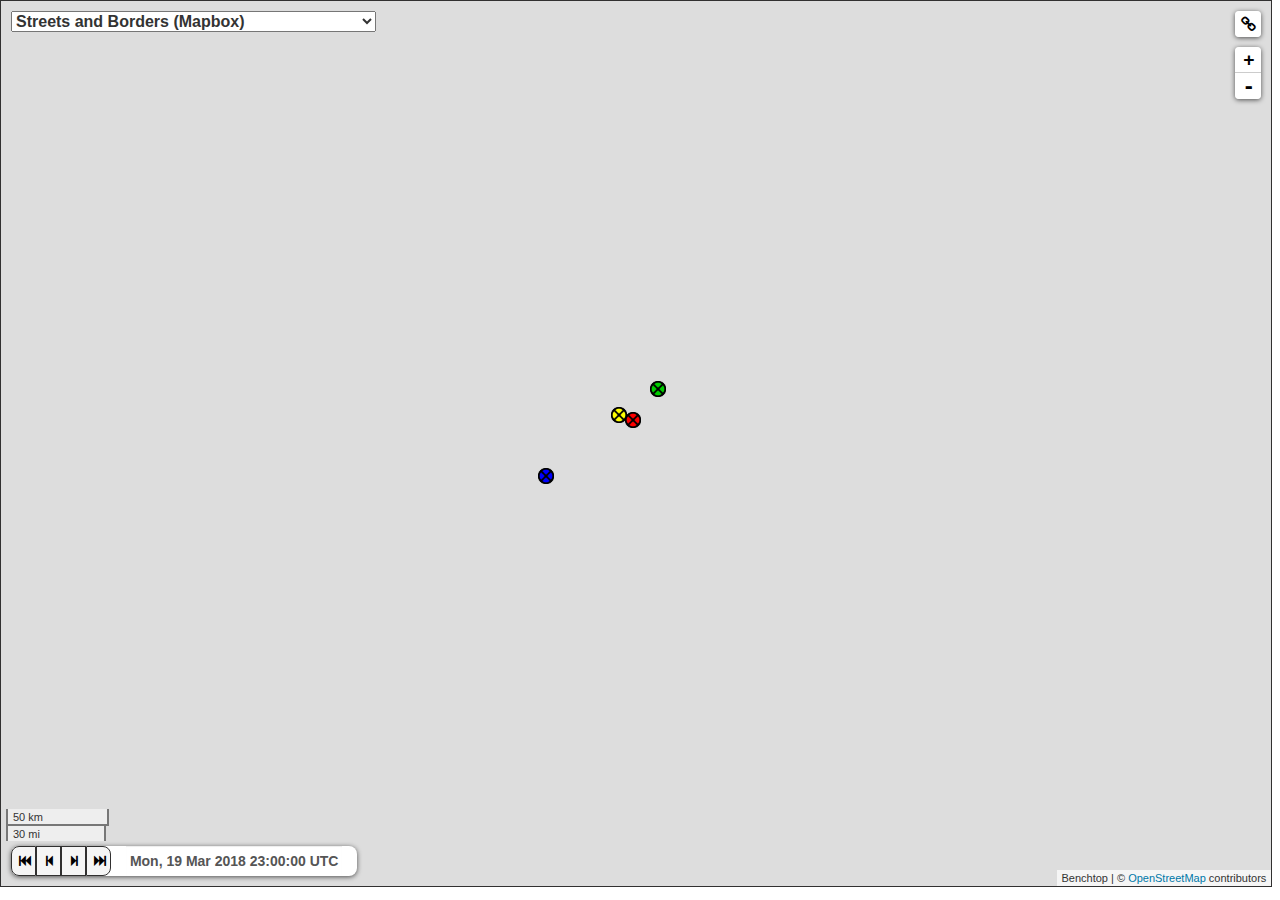
==== commit f664dd7a: "Add Azimuth Plotting for Chunky" ====
--- a/Sandbox/WMS-Leaflet3/WMS-Leaflet3.html
+++ b/Sandbox/WMS-Leaflet3/WMS-Leaflet3.html
@@ -222,7 +222,7 @@
 		var GEOWATCH_NUM_MAPS_INITIAL = 1;  //Changed from 2 by Chip
 		//if (isSmallScreen()) GEOWATCH_NUM_MAPS_INITIAL = 1;
 
-		var GEOWATCH_NUM_MAPS_MAX = 4;
+		var GEOWATCH_NUM_MAPS_MAX = 1;  //was 4, changed to 1 by chip
 		var GEOWATCH_PUBLIC_MODE = true;
 		var DEFAULT_MAP_CENTER = [34.75, -86.75];
 		var DEFAULT_MAP_ZOOM = 8;
@@ -231,12 +231,15 @@
 		var DEFAULT_SHOW_HILLSHADING = true;
 		var DEFAULT_SHOW_ADVANCED_LAYERS = false;
 		var DEFAULT_SHOW_LEGENDS = GEOWATCH_NUM_MAPS_INITIAL > 1;
+		//var DEFAULT_LAYERS = [
+		//	"CONUS NEXRAD Base Reflectivity (N0Q)"];
 		var DEFAULT_LAYERS = [
-			"Streets and Borders (MapBox)"];
-			
+			"Chunky, MUSIC 4.0Hz"];
+				
+		
 		var DEFAULT_PUBLIC_LAYERS = [
-			"Streets and Borders (MapBox)",
-			"NEXRAD Radar (nexrad-n0r-wmst)"];
+			"CONUS NEXRAD Base Reflectivity (N0Q)",
+			"CONUS NEXRAD Base Reflectivity (N0Q)"];
 
 		//if (!IGNORE_MAPBOX_LAYERS) {
 		//	DEFAULT_LAYERS[0] = ['Streets and Borders (MapBox)']
@@ -245,6 +248,7 @@
 		var DEFAULT_DATETIME = '2018-03-19T23:00:00Z';
 		var URLLayers = [];
 		var DEFAULT_KML_FNAME = ""
+		var DEFAULT_AZIMUTH_FNAME =""
 
 		// check if URL contains parameters, e.g., go.html?N=3&DUMMY=23
 		console.log("WMS_Leaflet3.html: Option string from URL = " + location.search);
@@ -277,8 +281,11 @@
 					} else if (param === 'datetime') {
 						DEFAULT_DATETIME = value;
 					} else if (param === 'kml_fname') {
-					    DEFAULT_KML_FNAME = value;
+					  DEFAULT_KML_FNAME = value;
 						//console.log("WMS_Leaflet3: default kml fname = " + DEFAULT_KML_FNAME)
+					} else if (param === 'az_fname') {
+						DEFAULT_AZIMUTH_FNAME = value;		
+						//console.log("WMS_Leaflet3: default azimuth fname = " + DEFAULT_AZIMUTH_FNAME)						
 					} else if (param === 'maps') {
 						var layers = value.split('%20').join(' ').split(";"); // replaces '%20' with ' ' then splits at ';'
 						for (var i in layers) {
@@ -313,6 +320,7 @@
 	<script type="text/javascript" src="./components/dateChanger.js"></script>
 	<script type="text/javascript" src="./components/layerChanger.js"></script>
 	<script type="text/javascript" src="./components/KML_LSR.js"></script>
+	<script type="text/javascript" src="./components/ArrayAzimuthLayer.js"></script>
 	<script type="text/javascript" src="./components/maps.js"></script>
 	
 	<!-- <script type="text/javascript" src="./components/popups.js"></script> -->
@@ -327,6 +335,5 @@
 	<!-- <script type="text/javascript" src="./components/cui_page/cui.js"></script> -->
 
 
-
 </body>
 </html>
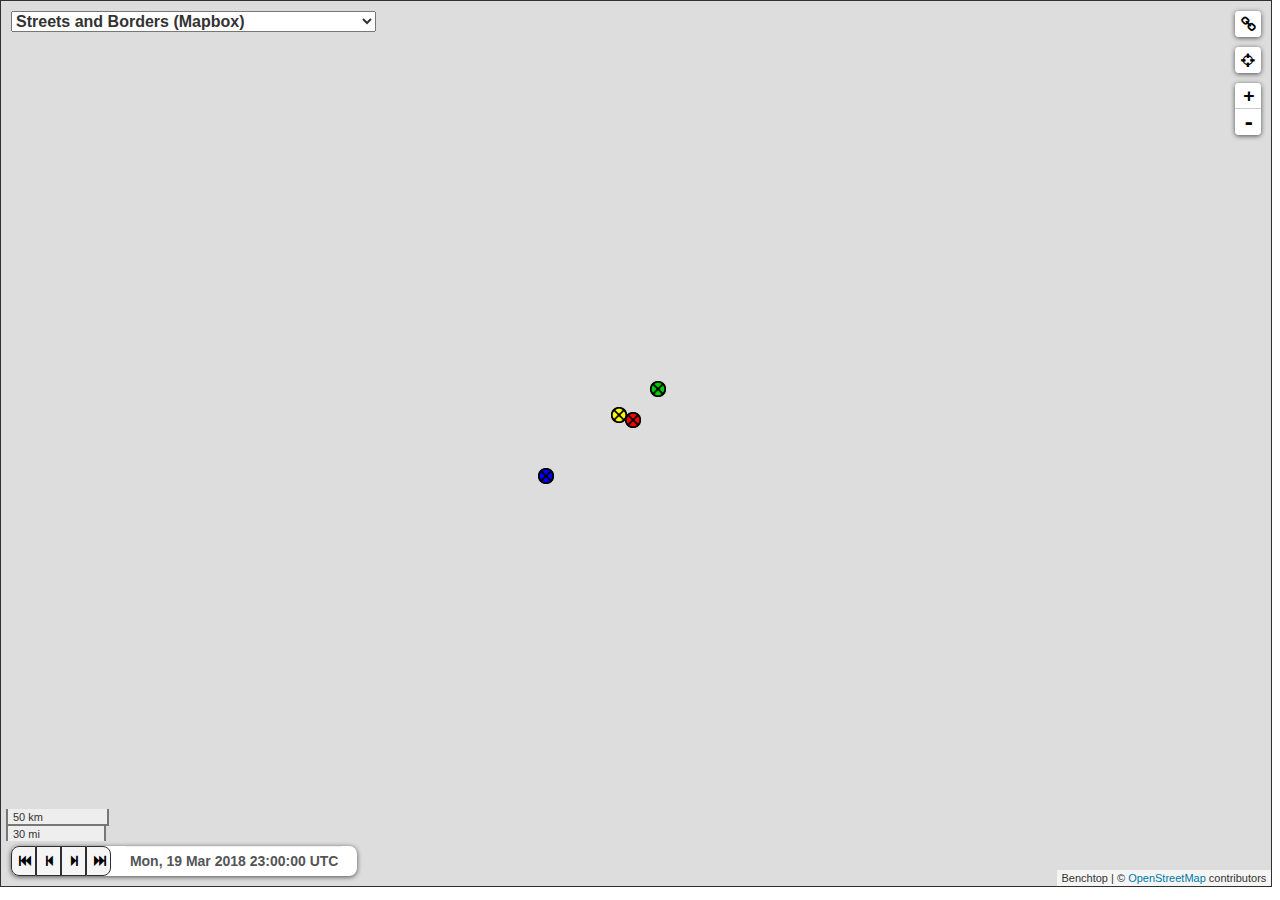
==== commit 802ef0ae: "Add lat-lon cursor" ====
--- a/Sandbox/WMS-Leaflet3/WMS-Leaflet3.html
+++ b/Sandbox/WMS-Leaflet3/WMS-Leaflet3.html
@@ -217,7 +217,8 @@
 		</div>
 	</div>
 	
-	
+	<script type="text/javascript" src="./components/layerSpecs.js"></script>
+		
 	<script type="text/javascript">
 		var GEOWATCH_NUM_MAPS_INITIAL = 1;  //Changed from 2 by Chip
 		//if (isSmallScreen()) GEOWATCH_NUM_MAPS_INITIAL = 1;
@@ -233,13 +234,17 @@
 		var DEFAULT_SHOW_LEGENDS = GEOWATCH_NUM_MAPS_INITIAL > 1;
 		//var DEFAULT_LAYERS = [
 		//	"CONUS NEXRAD Base Reflectivity (N0Q)"];
-		var DEFAULT_LAYERS = [
-			"Chunky, MUSIC 4.0Hz"];
-				
+
+		var DEFAULT_LAYERS = DEFAULT_LAYERS_CHUNKY; //see layerSpecs.js
+		var MAIN_GEOWATCH_LAYER_INFO = DEFAULT_MAIN_GEOWATCH_LAYER_INFO //see layerSpecs.js
+		
 		
 		var DEFAULT_PUBLIC_LAYERS = [
 			"CONUS NEXRAD Base Reflectivity (N0Q)",
 			"CONUS NEXRAD Base Reflectivity (N0Q)"];
+			
+		//console.log("WMS-Leaflet3: DEFAULT_MAIN_GEOWATCH_LAYER_INFO...");console.log(DEFAULT_MAIN_GEOWATCH_LAYER_INFO)
+		
 
 		//if (!IGNORE_MAPBOX_LAYERS) {
 		//	DEFAULT_LAYERS[0] = ['Streets and Borders (MapBox)']
@@ -249,6 +254,7 @@
 		var URLLayers = [];
 		var DEFAULT_KML_FNAME = ""
 		var DEFAULT_AZIMUTH_FNAME =""
+		var CURSOR_LATLON_ENABLED = false
 
 		// check if URL contains parameters, e.g., go.html?N=3&DUMMY=23
 		console.log("WMS_Leaflet3.html: Option string from URL = " + location.search);
@@ -285,7 +291,13 @@
 						//console.log("WMS_Leaflet3: default kml fname = " + DEFAULT_KML_FNAME)
 					} else if (param === 'az_fname') {
 						DEFAULT_AZIMUTH_FNAME = value;		
-						//console.log("WMS_Leaflet3: default azimuth fname = " + DEFAULT_AZIMUTH_FNAME)						
+						//console.log("WMS_Leaflet3: default azimuth fname = " + DEFAULT_AZIMUTH_FNAME)
+						[MAIN_GEOWATCH_LAYER_INFO,DEFAULT_LAYERS]=updateLayerSpecsGivenAzimuthFile(DEFAULT_AZIMUTH_FNAME, MAIN_GEOWATCH_LAYER_INFO); // see layerSpecs.js
+						console.log("WMS_Leaflet3: DEFAULT_LAYERS = " + DEFAULT_LAYERS);
+					} else if (param === 'cursor') {
+						if (value === 'latlon') {
+							CURSOR_LATLON_ENABLED = true
+						}
 					} else if (param === 'maps') {
 						var layers = value.split('%20').join(' ').split(";"); // replaces '%20' with ' ' then splits at ';'
 						for (var i in layers) {
